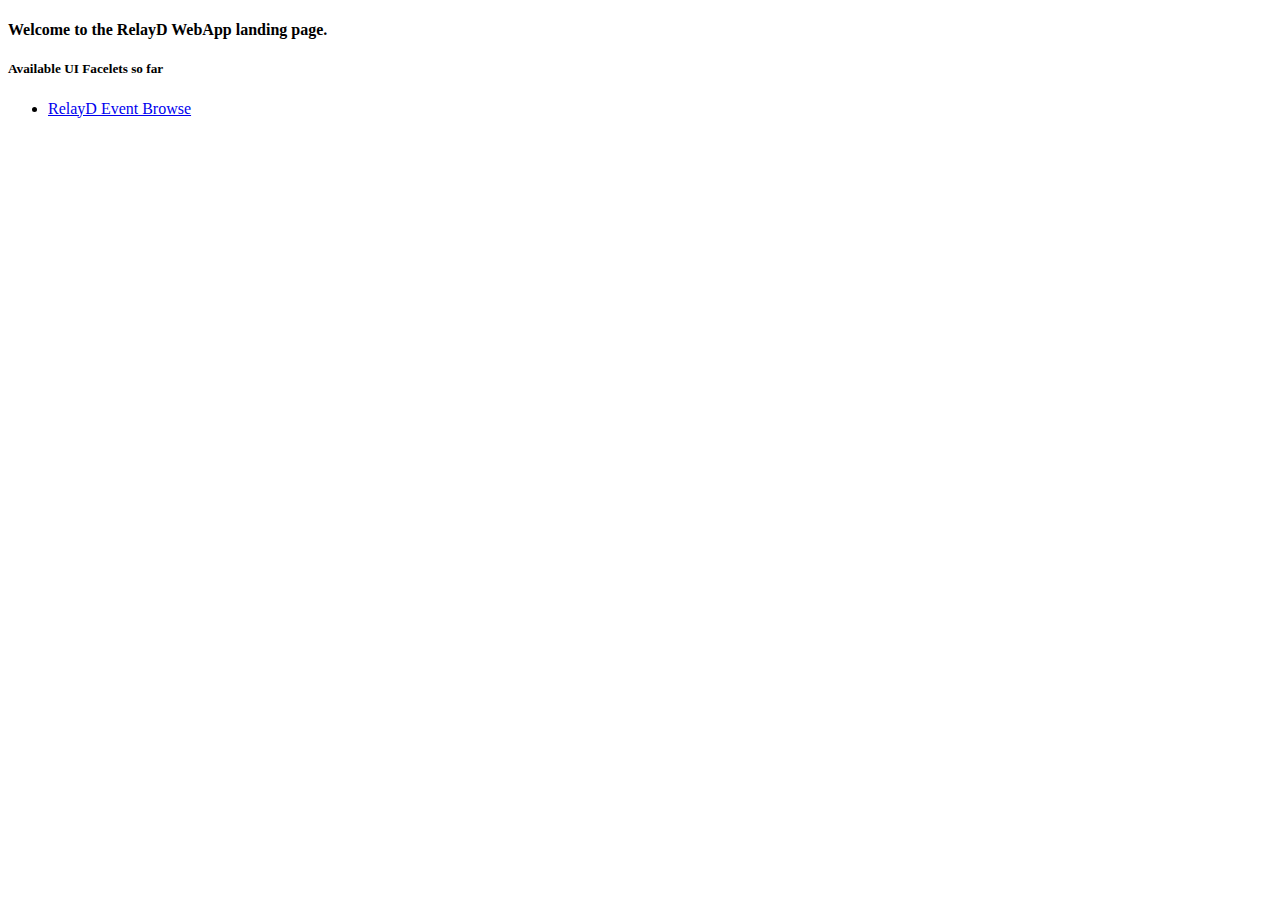
==== relayD-web/src/main/webapp/index.html @ c39948e7 "Add 'index.html' to simplify access to Facelets." ====
<!DOCTYPE html>
<html>
    <head>
        <title>RelayD WebApp Landing Page</title>
        <meta charset="UTF-8">
        <meta name="viewport" content="width=device-width, initial-scale=1.0">
    </head>
    <body>
        <h4>Welcome to the RelayD WebApp landing page.</h4>
        <h5>Available UI Facelets so far</h5>
        <ul>
            <li><a href="relayEventBrowse.xhtml">RelayD Event Browse</a></li>
        </ul>
    </body>
</html>
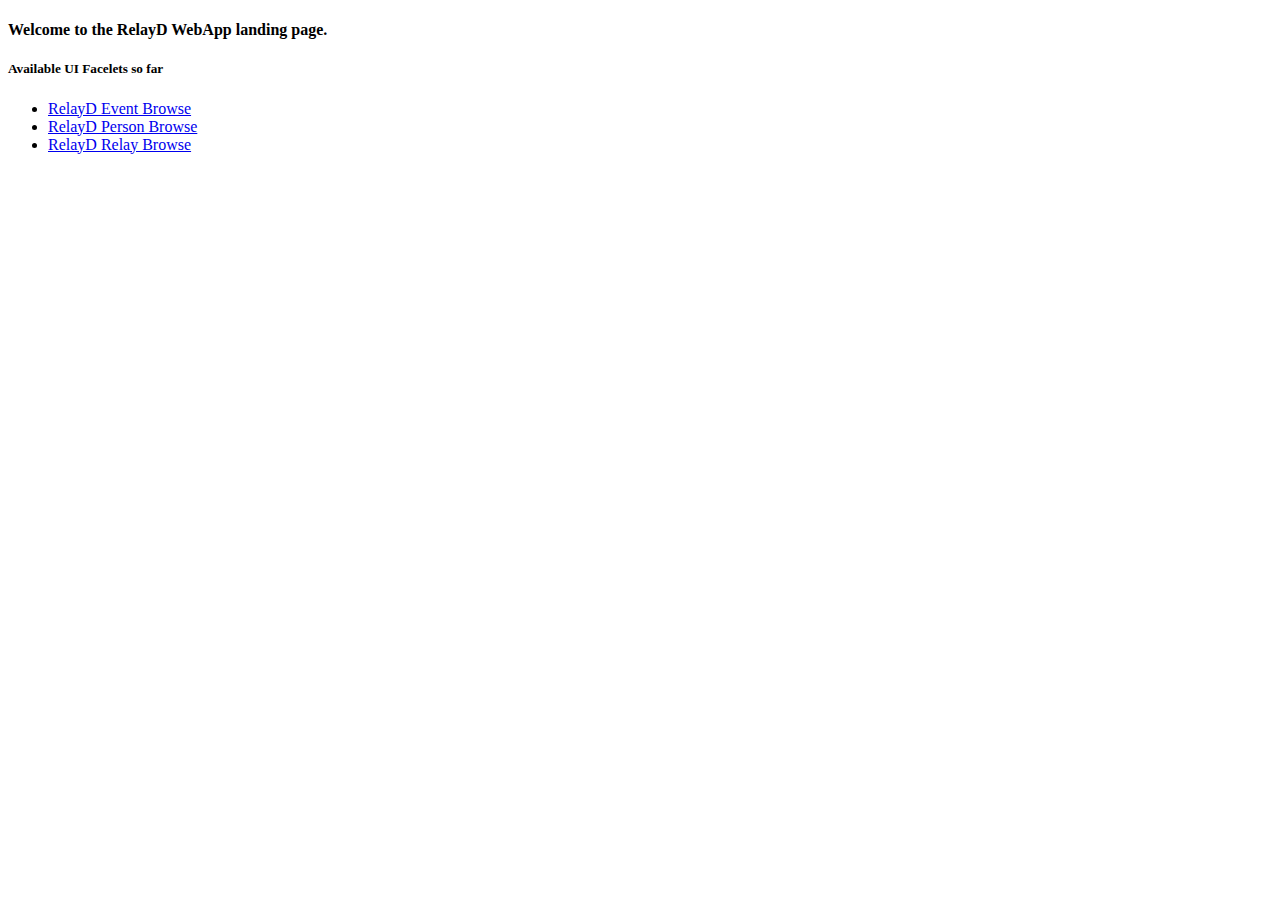
==== commit 4e562f8f: "CC - format Code." ====
--- a/relayD-web/src/main/webapp/index.html
+++ b/relayD-web/src/main/webapp/index.html
@@ -1,15 +1,19 @@
 <!DOCTYPE html>
 <html>
-    <head>
-        <title>RelayD WebApp Landing Page</title>
-        <meta charset="UTF-8">
-        <meta name="viewport" content="width=device-width, initial-scale=1.0">
-    </head>
-    <body>
-        <h4>Welcome to the RelayD WebApp landing page.</h4>
-        <h5>Available UI Facelets so far</h5>
-        <ul>
-            <li><a href="relayEventBrowse.xhtml">RelayD Event Browse</a></li>
-        </ul>
-    </body>
+<head>
+<title>RelayD WebApp Landing Page</title>
+<meta charset="UTF-8">
+<meta
+	name="viewport"
+	content="width=device-width, initial-scale=1.0">
+</head>
+<body>
+	<h4>Welcome to the RelayD WebApp landing page.</h4>
+	<h5>Available UI Facelets so far</h5>
+	<ul>
+		<li><a href="relayEventBrowse.xhtml">RelayD Event Browse</a></li>
+		<li><a href="personBrowse.xhtml">RelayD Person Browse</a></li>
+		<li><a href="relayBrowse.xhtml">RelayD Relay Browse</a></li>
+	</ul>
+</body>
 </html>
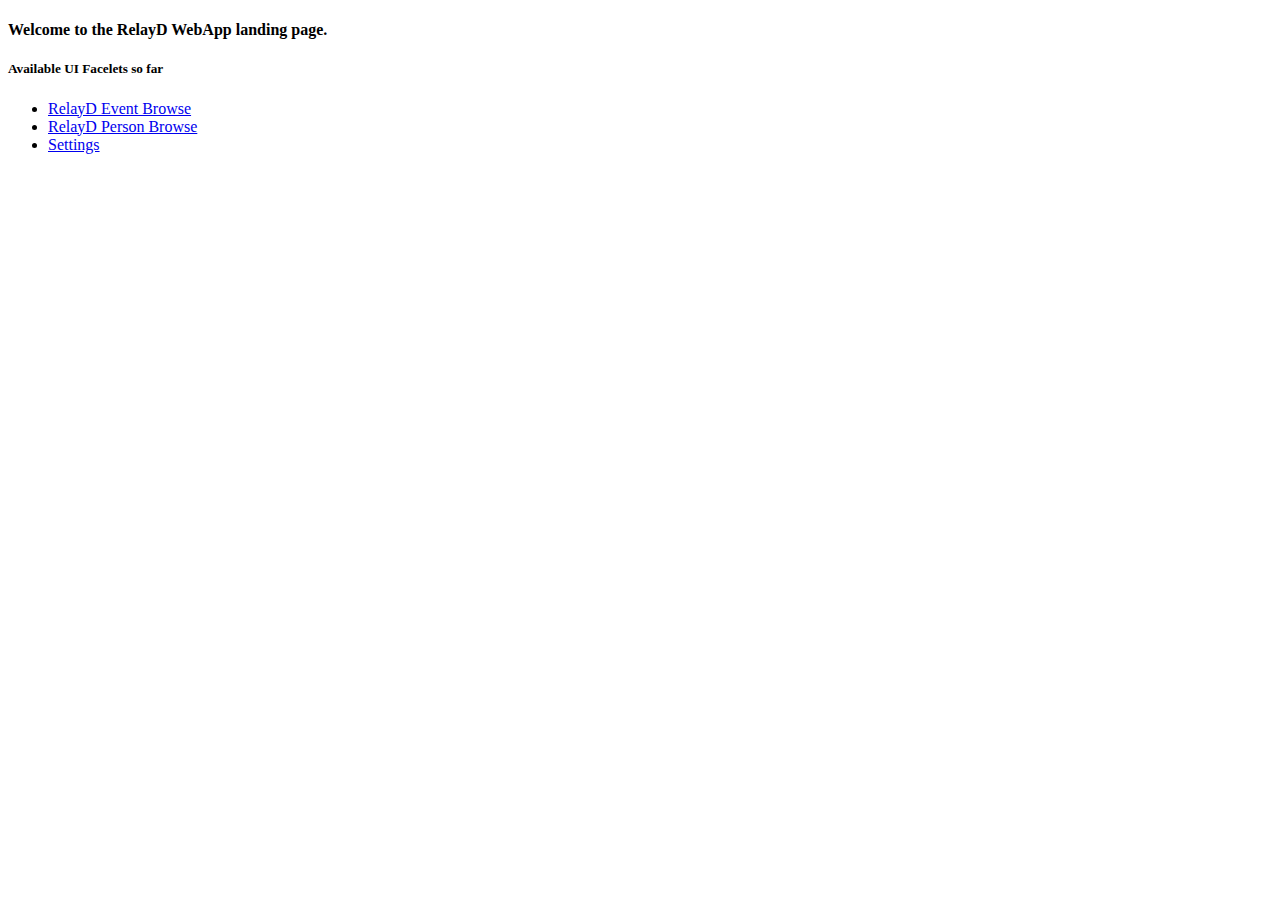
==== commit ae263489: "REL-67 - Add settings.xhtml/SettingsPageBean." ====
--- a/relayD-web/src/main/webapp/index.html
+++ b/relayD-web/src/main/webapp/index.html
@@ -13,7 +13,7 @@
 	<ul>
 		<li><a href="relayEventBrowse.xhtml">RelayD Event Browse</a></li>
 		<li><a href="personBrowse.xhtml">RelayD Person Browse</a></li>
-		<li><a href="relayBrowse.xhtml">RelayD Relay Browse</a></li>
+		<li><a href="settings.xhtml">Settings</a></li>
 	</ul>
 </body>
 </html>
